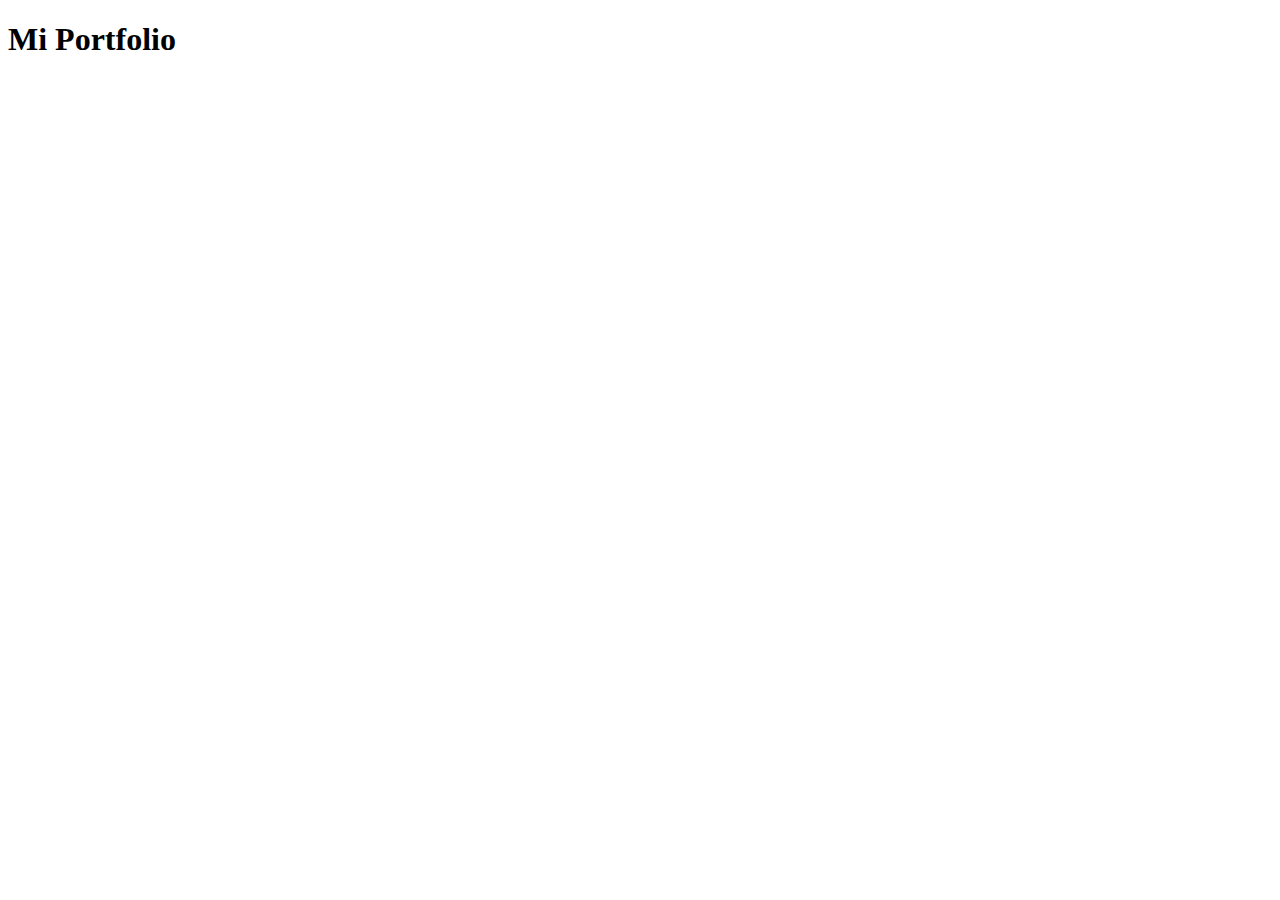
==== index.html @ 4663efb1 "mi primer commit" ====
<!DOCTYPE html>
<html lang="en">
<head>
    <meta charset="UTF-8">
    <meta http-equiv="X-UA-Compatible" content="IE=edge">
    <meta name="viewport" content="width=device-width, initial-scale=1.0">
    <title>Document</title>
</head>
<body>
    <h1>Mi Portfolio</h1>
</body>
</html>
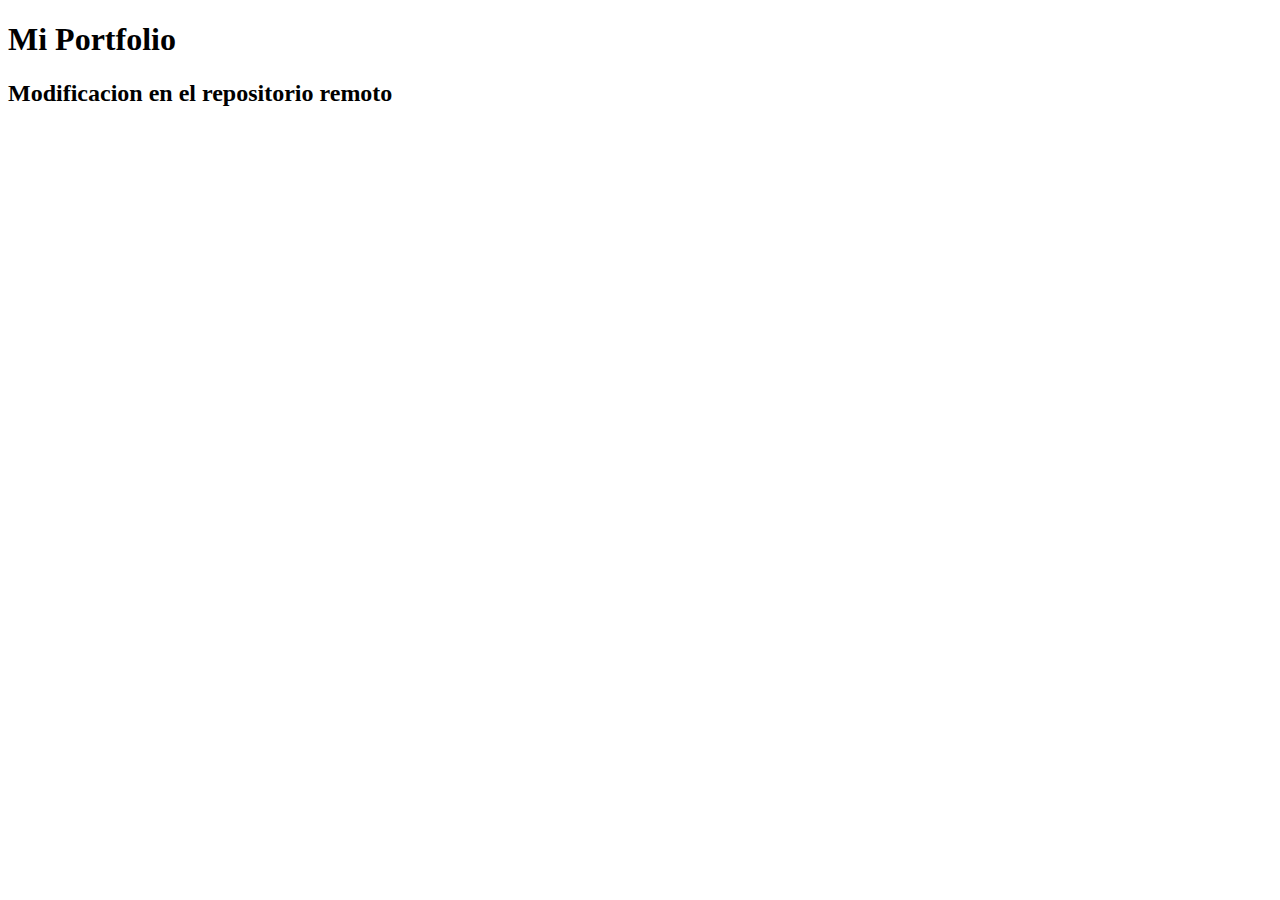
==== commit 41c43615: "Update index.html" ====
--- a/index.html
+++ b/index.html
@@ -8,5 +8,6 @@
 </head>
 <body>
     <h1>Mi Portfolio</h1>
+    <h2>Modificacion en el repositorio remoto</h2>
 </body>
-</html>+</html>
